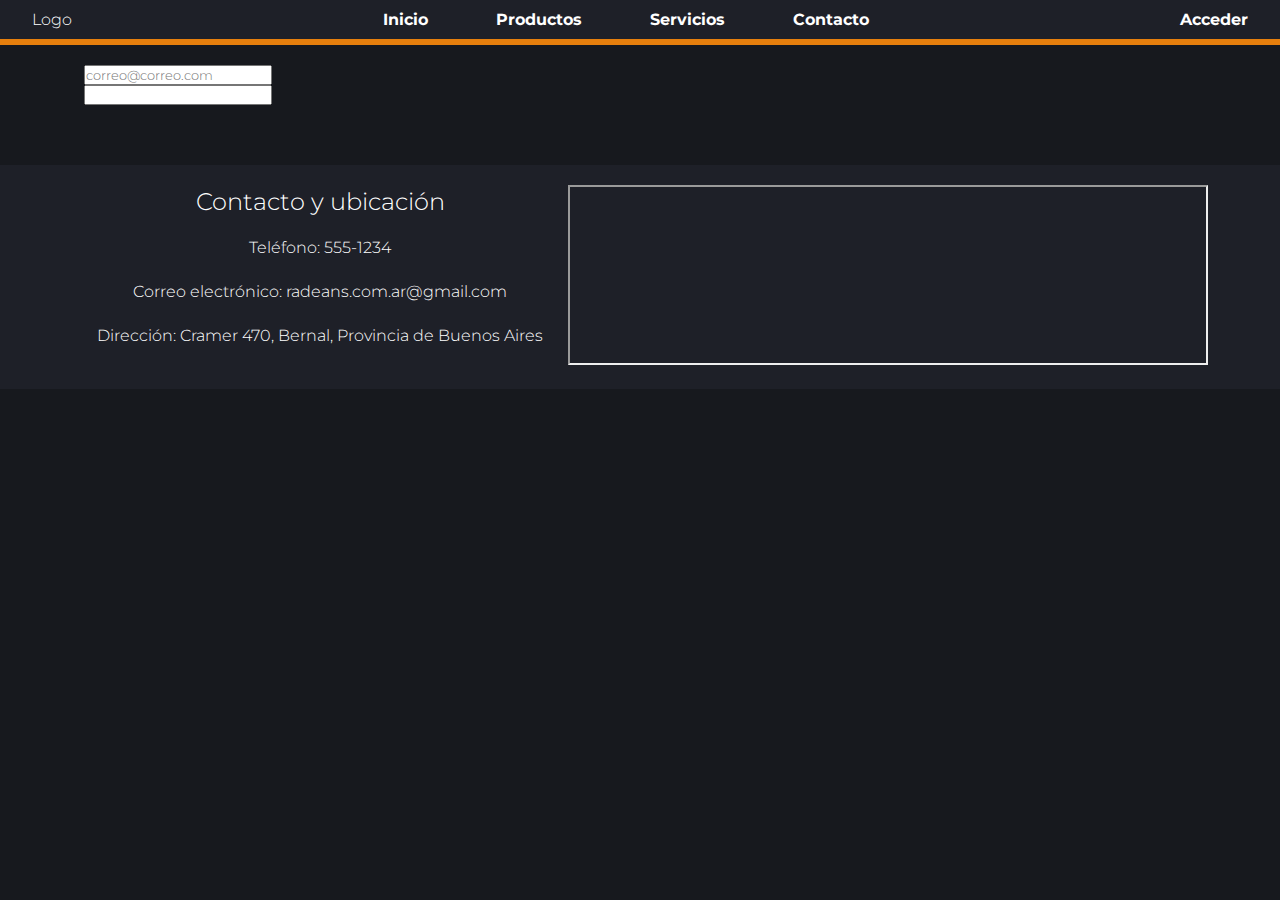
==== login.html @ e24ac866 "creando login" ====
<!DOCTYPE html>
<html lang="es">

<head>
    <meta charset="UTF-8">
    <meta http-equiv="X-UA-Compatible" content="IE=edge">
    <meta name="viewport" content="width=device-width, initial-scale=1.0">
    <title> radeans | Inicio de Sesion </title>
    <link rel="stylesheet" href="./css/style.css" />
    <link rel="stylesheet" href="https://unpkg.com/swiper/swiper-bundle.min.css" />
    <link rel="stylesheet" href="https://cdnjs.cloudflare.com/ajax/libs/font-awesome/6.2.0/css/all.min.css">
</head>

<body>
    <header>
        <div class="logo">Logo</div>
        <nav>
            <ul>
                <li><a href="#">Inicio</a></li>
                <li><a href="#">Productos</a></li>
                <li><a href="#">Servicios</a></li>
                <li><a href="#">Contacto</a></li>
            </ul>
        </nav>
        <div class="log">Acceder</div>
    </header>

    <main>

        <form method="POST" action="#" class="contLogin">
            <section class="contLogin-Caja">
                <div>
                    <label for="mail">
                        <input class="input" type="mail" name="mail" id="mail" placeholder="correo@correo.com" required pattern="[a-zA-Z0-9!#$%&'*_+-]([\.]?[a-zA-Z0-9!#$%&'*_+-])+@[a-zA-Z0-9]([^@&%$\/()=?¿!.,:;]|\d)+[a-zA-Z0-9][\.][a-zA-Z]{2,4}([\.][a-zA-Z]{2})?" title="Complete correctamente su correo" >
                    </label>
                </div>
                <div>
                    <label for="pass">
                        <input id="pass" type="password">
                    </label>
                </div>
            </section>
        </form>

    </main>
    <footer>
        <div class="contacto">
            <h2>Contacto y ubicación</h2>
            <p>Teléfono: 555-1234</p>
            <p>Correo electrónico: radeans.com.ar@gmail.com</p>
            <p>Dirección: Cramer 470, Bernal, Provincia de Buenos Aires</p>
        </div>
        <div>
            <iframe class="ubicacion" src="https://www.google.com/maps/embed?pb=!1m18!1m12!1m3!1d3279.8738128276195!2d-58.28272092345258!3d-34.708362563033624!2m3!1f0!2f0!3f0!3m2!1i1024!2i768!4f13.1!3m3!1m2!1s0x95a32e000c596143%3A0x39c06363967302ea!2sI.S.F.D.%20y%20T.%2024%20-%20Dr.%20Bernardo%20Houssay%20-%20Bernal%20-%20Quilmes!5e0!3m2!1ses!2sar!4v1682535906777!5m2!1ses!2sar" allowfullscreen="" loading="lazy" referrerpolicy="no-referrer-when-downgrade"></iframe>
        </div>
    </footer>
</body>

</html>
---- css/style.css ----
@import url('https://fonts.googleapis.com/css2?family=Montserrat:ital,wght@0,300;0,500;0,700;1,300;1,500;1,700&display=swap');

:root{
    --color-header : #1E2028;
    --color-fondo : #17191E;
    --color-footer: #1E2028;
    --color-titulos: #e67f0d;
    --color-fuentes: #fff;
    --color-ventanas: #1E2028;
    --border-raduis: 16px;
}

/* Reset CSS */
* {
    box-sizing: border-box;
    margin: 0;
    padding: 0;
    font-family: 'Montserrat', sans-serif;
    color: var(--color-fuentes);
    font-weight: 300;
}

/* Estilos globales */
.titulos{
    color: var(--color-titulos);
    font-weight: 700;
    text-decoration:underline;
}
.right,.left{
    font-weight: 700;
} 
/* Estilos del encabezado */
body{
    background-color: var(--color-fondo);
}

header {
    background-color: var(--color-header);
    border-bottom: 6px solid var(--color-titulos);
    padding: 10px 32px;
    color: var(--color-fuentes);
    display: flex;
    flex-direction: row;
    justify-content: space-between;
    align-items: center;
}
nav{
    width: 40%;
}
nav ul {
    display: flex;
    justify-content: space-between;
    list-style: none;
    margin: 0;
    padding: 0;
}

nav ul li a, .log{
    text-decoration: none;
    font-weight: 700;
}

nav ul li a:hover {
    color: var(--color-titulos);
}

/* Estilos del contenido principal */
main {
    max-width: 90%;
    margin: 0 auto;
    padding: 20px;
}

section {
    margin-bottom: 40px;
}

h2 {
    margin-bottom: 20px;
}

p {
    line-height: 1.5;
    margin-bottom: 20px;
}

/* Estilos del pie de página */
footer {
    max-width: 100vw;
    display: flex;
    flex-direction: row;
    align-items: center;
    justify-content: center;
    background-color: var(--color-footer);
    color: #fff;
    padding: 20px;
    text-align: center;
}

footer .contacto{
    width: 40%;
}

footer .ubicacion{
    width: 50vw;
    height: 20vh;
}

/* Estilos puntuales */

/* Slides index */
.cajaSlider,
.cajaSlider2 {
    display: flex;
    align-items: center;
    justify-content: center;

}

.contenedorSlider,
.contenedorSlider2 {
    background-color: var(--color-ventanas);
    border-radius: var(--border-raduis);
    padding: 24px;
    width: 90%;
    position: relative;
}

.contenedorSlider i,
.contenedorSlider2 i {
    top: 50%;
    height: 46px;
    width: 46px;
    cursor: pointer;
    font-size: 1.2rem;
    text-align: center;
    line-height: 46px;
    background-color: var(--color-titulos);
    border-radius: 50%;
    position: absolute;
    transform: translateY(-50%);
}

.contenedorSlider i:first-child,
.contenedorSlider2 i:first-child {
    left: -23px;
    display: none;
}

.contenedorSlider i:last-child,
.contenedorSlider2 i:last-child {
    right: -23px;
}

.slider,
.slider2 {
    font-size: 0px;
    cursor: pointer;
    overflow: hidden;
    white-space: nowrap;
    scroll-behavior: smooth;
}

.slider .dragging,
.slider2 .dragging {
    cursor: grab;
    scroll-behavior: auto;
}

.slider.dragging img,
.slider2.dragging img {
    pointer-events: none;
}

.slider img,
.slider2 img {
    height: 340px;
    object-fit: cover;
    margin-left: 14px;
    width: calc(100% / 2);
    border-radius: var(--border-raduis);
}

.slider img:first-child,
.slider2 img:first-child {
    margin-left: 0px;
}

/* Media queries */
@media screen and (max-width: 900px) {}

@media screen and (max-width: 768px) {
    .logo  {
        display: none;
    }
    header{
        flex-direction: column;
        padding: 10px;
        justify-content: start;
        align-items: start;
        gap: 10px;
    }
    nav ul {
        flex-direction: column;
    }

    nav ul li {
        padding: 10px 0;
    }

    footer {
        flex-direction: column;
    }

    footer .contacto{
    width: 100%;
    }

    footer .ubicacion {
        width: 80vw;
        height: 40vh;
    }

    .contenedorSlider,.contenedorSlider2 {
        background-color: transparent;
        border-radius: 0;
        padding: 0;
        max-width: none;
        width: 100%;
    }

}

@media screen and (max-width: 550px) {

    .slider img,
    .slider2 img {
        width: 100%;
    }
}
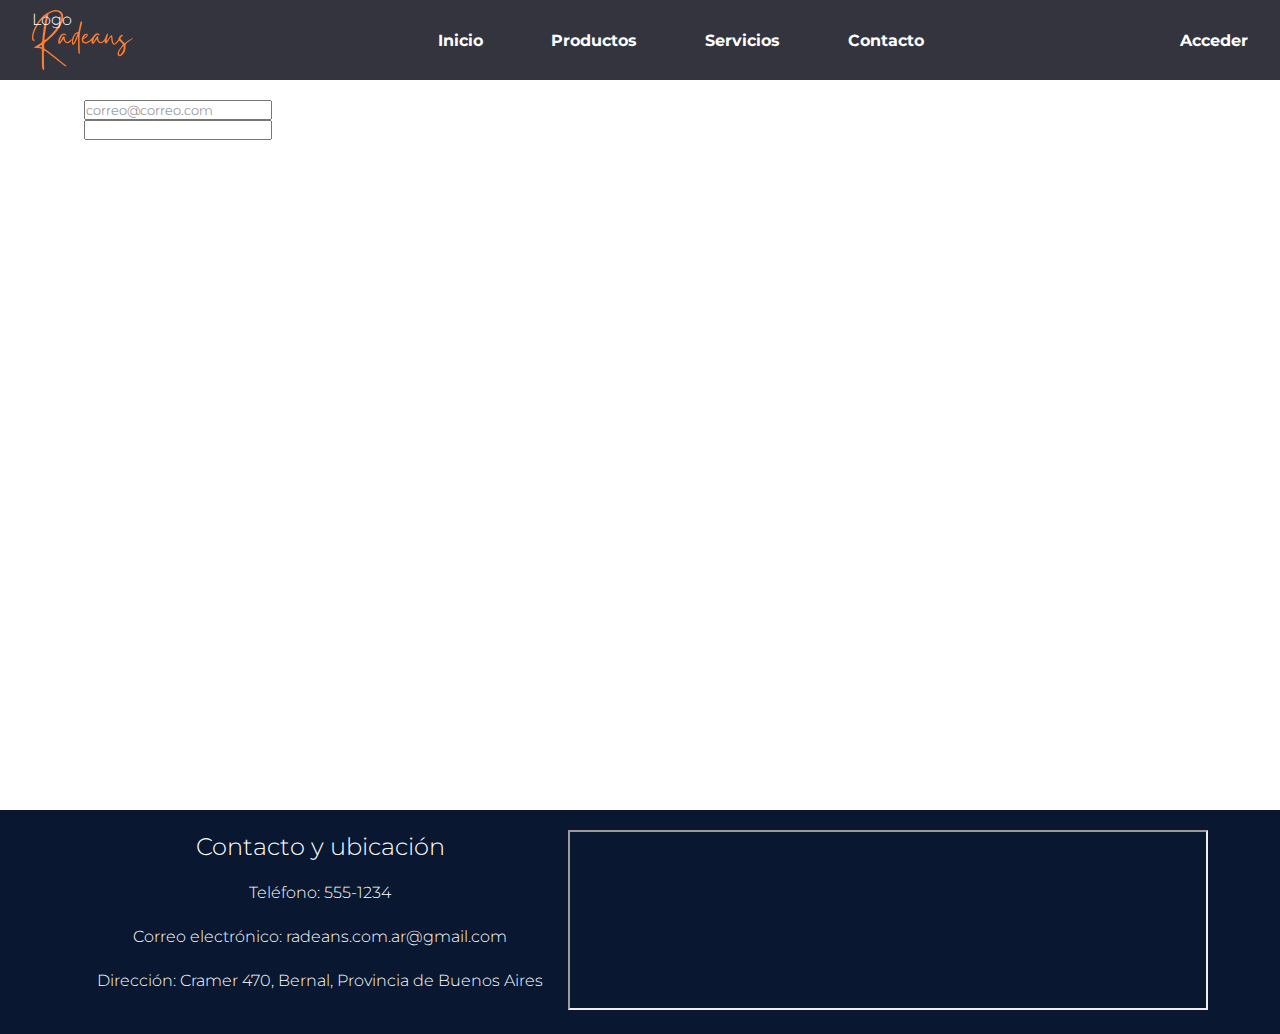
==== commit bf6f775f: "modificando index" ====
--- a/login.html
+++ b/login.html
@@ -26,21 +26,22 @@
     </header>
 
     <main>
-
-        <form method="POST" action="#" class="contLogin">
-            <section class="contLogin-Caja">
-                <div>
-                    <label for="mail">
-                        <input class="input" type="mail" name="mail" id="mail" placeholder="correo@correo.com" required pattern="[a-zA-Z0-9!#$%&'*_+-]([\.]?[a-zA-Z0-9!#$%&'*_+-])+@[a-zA-Z0-9]([^@&%$\/()=?¿!.,:;]|\d)+[a-zA-Z0-9][\.][a-zA-Z]{2,4}([\.][a-zA-Z]{2})?" title="Complete correctamente su correo" >
-                    </label>
-                </div>
-                <div>
-                    <label for="pass">
-                        <input id="pass" type="password">
-                    </label>
-                </div>
-            </section>
-        </form>
+        <section>
+            <form method="POST" action="#" class="contLogin">
+                <section class="contLogin-Caja">
+                    <div>
+                        <label for="mail">
+                            <input class="input" type="mail" name="mail" id="mail" placeholder="correo@correo.com" required pattern="[a-zA-Z0-9!#$%&'*_+-]([\.]?[a-zA-Z0-9!#$%&'*_+-])+@[a-zA-Z0-9]([^@&%$\/()=?¿!.,:;]|\d)+[a-zA-Z0-9][\.][a-zA-Z]{2,4}([\.][a-zA-Z]{2})?" title="Complete correctamente su correo" >
+                        </label>
+                    </div>
+                    <div>
+                        <label for="pass">
+                            <input id="pass" type="password">
+                        </label>
+                    </div>
+                </section>
+            </form>
+        </section>
 
     </main>
     <footer>
--- a/css/style.css
+++ b/css/style.css
@@ -1,9 +1,9 @@
 @import url('https://fonts.googleapis.com/css2?family=Montserrat:ital,wght@0,300;0,500;0,700;1,300;1,500;1,700&display=swap');
 
 :root{
-    --color-header : #1E2028;
-    --color-fondo : #17191E;
-    --color-footer: #1E2028;
+    --color-header : #00020E;
+    --color-fondo : #fff;
+    --color-footer: #091830;
     --color-titulos: #e67f0d;
     --color-fuentes: #fff;
     --color-ventanas: #1E2028;
@@ -29,20 +29,44 @@
 .right,.left{
     font-weight: 700;
 } 
+
+header > .logo{
+    background-image: url(../img/radeans.svg);
+    width: 150px;
+    height: 60px;
+    background-size: contain;
+    background-repeat: no-repeat;
+}
 /* Estilos del encabezado */
 body{
     background-color: var(--color-fondo);
 }
 
+main{
+    scroll-behavior: 10vh;
+    min-height: 90vh;
+    max-width: 90%;
+    padding: 20px;
+    margin: 0 auto;
+}
+
+main > section:first-child{
+    margin-top: 80px;
+}
+
 header {
+    width: 100%;
+    height: 80px;
     background-color: var(--color-header);
-    border-bottom: 6px solid var(--color-titulos);
+    opacity: 80%;
     padding: 10px 32px;
     color: var(--color-fuentes);
     display: flex;
     flex-direction: row;
     justify-content: space-between;
     align-items: center;
+    position: fixed;
+    z-index: 1;
 }
 nav{
     width: 40%;
@@ -64,13 +88,6 @@
     color: var(--color-titulos);
 }
 
-/* Estilos del contenido principal */
-main {
-    max-width: 90%;
-    margin: 0 auto;
-    padding: 20px;
-}
-
 section {
     margin-bottom: 40px;
 }
@@ -83,6 +100,7 @@
     line-height: 1.5;
     margin-bottom: 20px;
 }
+/* Estilos del contenido principal */
 
 /* Estilos del pie de página */
 footer {
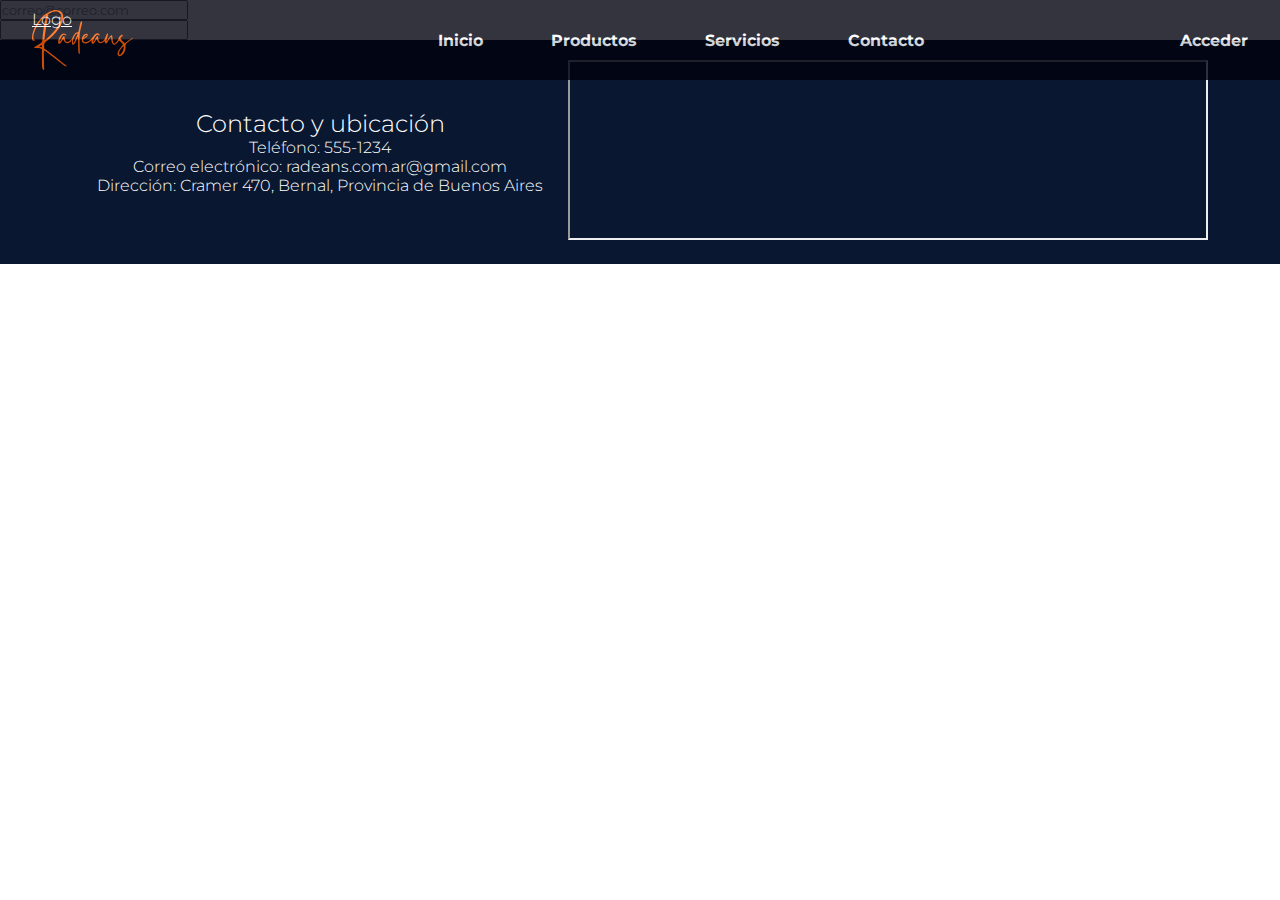
==== commit b4183cec: "cambios al login" ====
--- a/login.html
+++ b/login.html
@@ -13,7 +13,7 @@
 
 <body>
     <header>
-        <div class="logo">Logo</div>
+        <a href="index.html"><div class="logo">Logo</div></a>
         <nav>
             <ul>
                 <li><a href="#">Inicio</a></li>
--- a/css/style.css
+++ b/css/style.css
@@ -1,8 +1,8 @@
 @import url('https://fonts.googleapis.com/css2?family=Montserrat:ital,wght@0,300;0,500;0,700;1,300;1,500;1,700&display=swap');
 
-:root{
-    --color-header : #00020E;
-    --color-fondo : #fff;
+:root {
+    --color-header: #00020E;
+    --color-fondo: #fff;
     --color-footer: #091830;
     --color-titulos: #e67f0d;
     --color-fuentes: #fff;
@@ -21,38 +21,20 @@
 }
 
 /* Estilos globales */
-.titulos{
+.titulos {
     color: var(--color-titulos);
     font-weight: 700;
-    text-decoration:underline;
-}
-.right,.left{
-    font-weight: 700;
-} 
-
-header > .logo{
+    text-decoration: underline;
+}
+
+.logo {
     background-image: url(../img/radeans.svg);
     width: 150px;
     height: 60px;
     background-size: contain;
     background-repeat: no-repeat;
 }
-/* Estilos del encabezado */
-body{
-    background-color: var(--color-fondo);
-}
-
-main{
-    scroll-behavior: 10vh;
-    min-height: 90vh;
-    max-width: 90%;
-    padding: 20px;
-    margin: 0 auto;
-}
-
-main > section:first-child{
-    margin-top: 80px;
-}
+
 
 header {
     width: 100%;
@@ -68,9 +50,11 @@
     position: fixed;
     z-index: 1;
 }
-nav{
+
+nav {
     width: 40%;
 }
+
 nav ul {
     display: flex;
     justify-content: space-between;
@@ -79,7 +63,8 @@
     padding: 0;
 }
 
-nav ul li a, .log{
+nav ul li a,
+.log {
     text-decoration: none;
     font-weight: 700;
 }
@@ -88,21 +73,6 @@
     color: var(--color-titulos);
 }
 
-section {
-    margin-bottom: 40px;
-}
-
-h2 {
-    margin-bottom: 20px;
-}
-
-p {
-    line-height: 1.5;
-    margin-bottom: 20px;
-}
-/* Estilos del contenido principal */
-
-/* Estilos del pie de página */
 footer {
     max-width: 100vw;
     display: flex;
@@ -115,63 +85,55 @@
     text-align: center;
 }
 
-footer .contacto{
+footer .contacto {
     width: 40%;
 }
 
-footer .ubicacion{
+footer .ubicacion {
     width: 50vw;
     height: 20vh;
 }
 
-/* Estilos puntuales */
-
 /* Slides index */
-.cajaSlider,
-.cajaSlider2 {
+.cajaSlider{
     display: flex;
     align-items: center;
     justify-content: center;
 
 }
 
-.contenedorSlider,
-.contenedorSlider2 {
+/* .contenedorSlider{
     background-color: var(--color-ventanas);
     border-radius: var(--border-raduis);
     padding: 24px;
-    width: 90%;
+    width: 100%;
     position: relative;
-}
-
-.contenedorSlider i,
-.contenedorSlider2 i {
-    top: 50%;
+} */
+
+.contenedorSlider i {
+    top: 40%;
     height: 46px;
     width: 46px;
     cursor: pointer;
     font-size: 1.2rem;
     text-align: center;
     line-height: 46px;
-    background-color: var(--color-titulos);
+    background-color: rgba(255,255,255,0.5);
     border-radius: 50%;
     position: absolute;
     transform: translateY(-50%);
 }
 
-.contenedorSlider i:first-child,
-.contenedorSlider2 i:first-child {
-    left: -23px;
+.contenedorSlider i:first-child {
+    left: 10px;
     display: none;
 }
 
-.contenedorSlider i:last-child,
-.contenedorSlider2 i:last-child {
-    right: -23px;
-}
-
-.slider,
-.slider2 {
+.contenedorSlider i:last-child{
+    right: 10px;
+}
+
+.slider {
     font-size: 0px;
     cursor: pointer;
     overflow: hidden;
@@ -179,45 +141,42 @@
     scroll-behavior: smooth;
 }
 
-.slider .dragging,
-.slider2 .dragging {
+.slider .dragging{
     cursor: grab;
     scroll-behavior: auto;
 }
 
-.slider.dragging img,
-.slider2.dragging img {
+.slider.dragging img{
     pointer-events: none;
 }
 
-.slider img,
-.slider2 img {
-    height: 340px;
+.slider img {
+    height: 80vh;
     object-fit: cover;
-    margin-left: 14px;
     width: calc(100% / 2);
-    border-radius: var(--border-raduis);
-}
-
-.slider img:first-child,
-.slider2 img:first-child {
+}
+
+.slider img:first-child{
     margin-left: 0px;
 }
+
 
 /* Media queries */
 @media screen and (max-width: 900px) {}
 
 @media screen and (max-width: 768px) {
-    .logo  {
+    .logo {
         display: none;
     }
-    header{
+
+    header {
         flex-direction: column;
         padding: 10px;
         justify-content: start;
         align-items: start;
         gap: 10px;
     }
+
     nav ul {
         flex-direction: column;
     }
@@ -230,8 +189,8 @@
         flex-direction: column;
     }
 
-    footer .contacto{
-    width: 100%;
+    footer .contacto {
+        width: 100%;
     }
 
     footer .ubicacion {
@@ -239,7 +198,8 @@
         height: 40vh;
     }
 
-    .contenedorSlider,.contenedorSlider2 {
+    .contenedorSlider,
+    .contenedorSlider2 {
         background-color: transparent;
         border-radius: 0;
         padding: 0;
